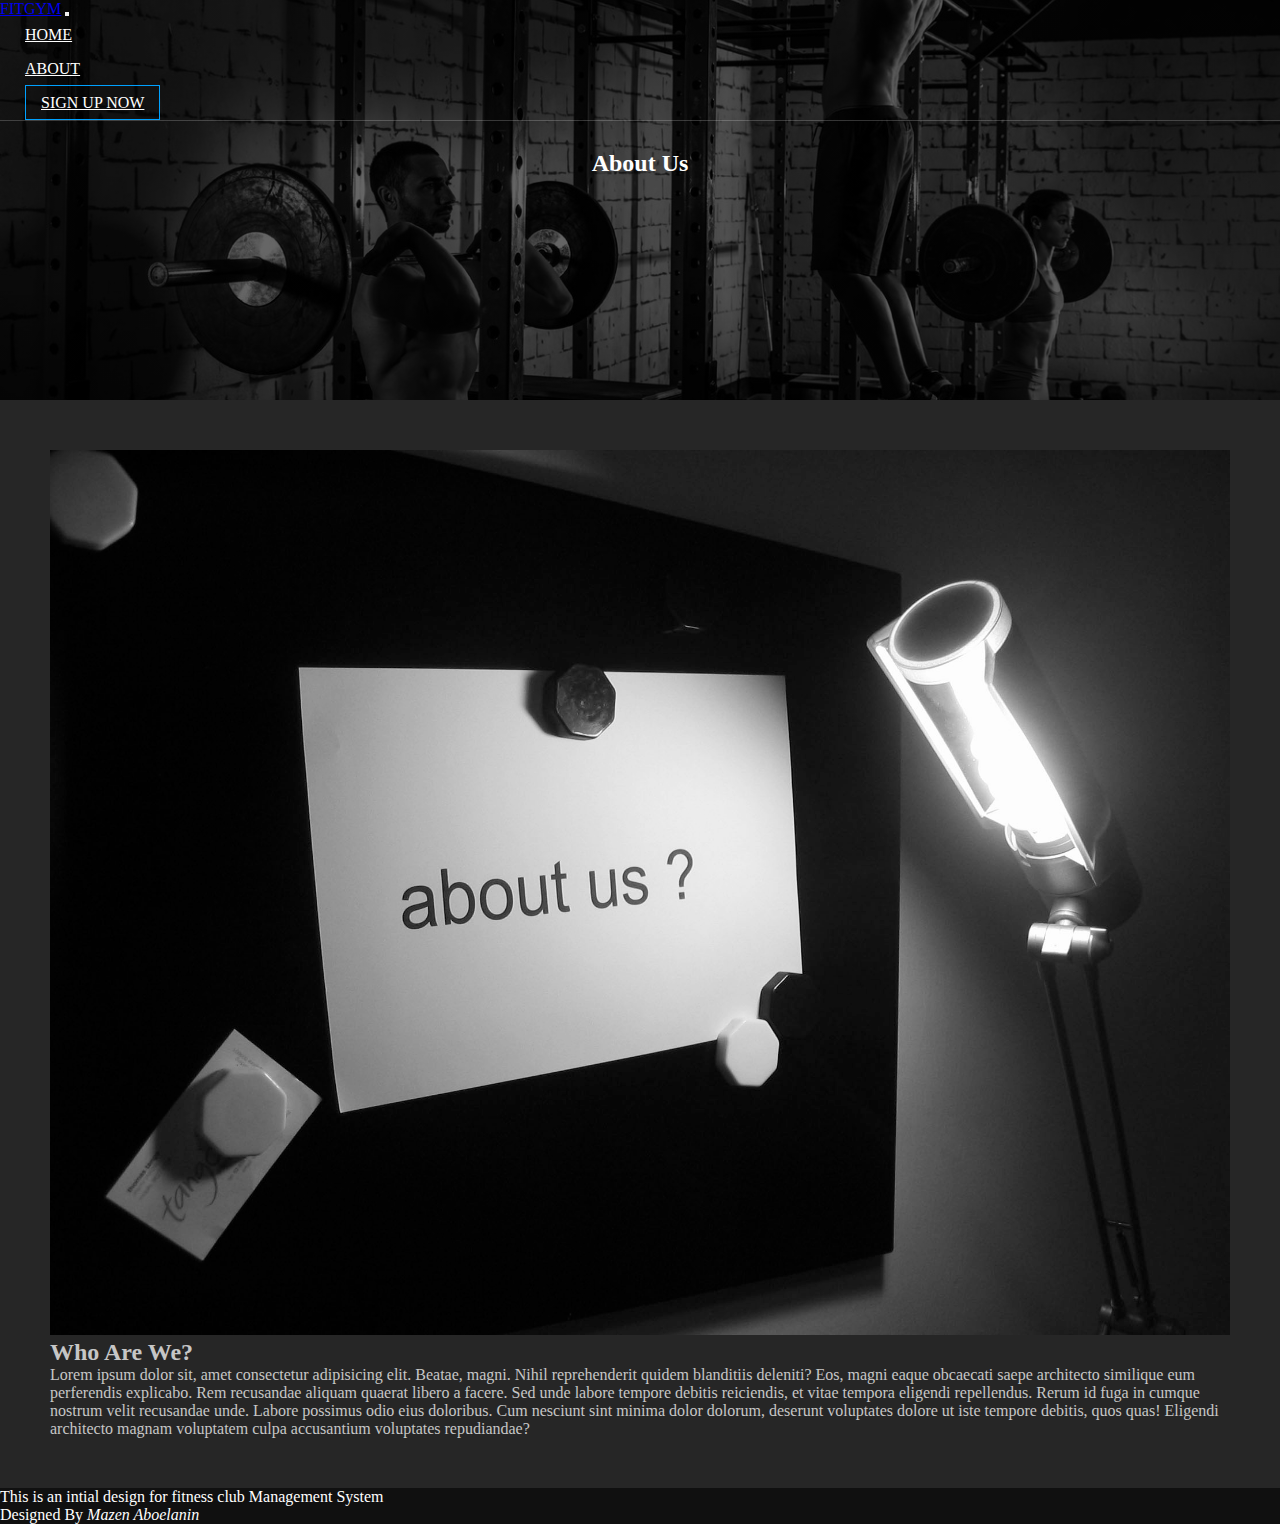
==== pages/aboutus.html @ b7d75d0a "fix responsiveness" ====
<!DOCTYPE html>
<html>
    <head>
        <meta http-equiv="Content-Type" content="text/html;charset=UTF-8">
        <title>FitGYM</title>
                <!-- CSS only -->
        <link rel="stylesheet" href="https://stackpath.bootstrapcdn.com/bootstrap/4.5.0/css/bootstrap.min.css" integrity="sha384-9aIt2nRpC12Uk9gS9baDl411NQApFmC26EwAOH8WgZl5MYYxFfc+NcPb1dKGj7Sk" crossorigin="anonymous">  
        <link rel="stylesheet" href="../css/style.css">
    </head>
    <body>
        

        <!--NAVBAR -->
        <nav class="navbar navbar-expand-lg navbar-dark bg-dark">
            <div class="container">
                <a class="navbar-brand" href="../index.html">FitGYM</a>
                <button class="navbar-toggler" type="button" data-toggle="collapse" data-target="#navbarNav" aria-controls="navbarNav" aria-expanded="false" aria-label="Toggle navigation">
                <span class="navbar-toggler-icon"></span>
                </button>
                <div class="collapse navbar-collapse" id="navbarNav">
                <ul class="navbar-nav ml-auto">
                    <li class="nav-item">
                    <a class="nav-link" href="../index.html">Home</a>
                    </li>
                    <li class="nav-item">
                    <a class="nav-link" href="aboutus.html">About</a>
                    </li>

                    <li class="nav-item">
                        <a class="btn btn-outline-secondary" href="signup.html">Sign Up Now</a>
                    </li>
                </ul>
                </div>
            </div>
          </nav>
        <!-- END OF NAVBAR -->
        <div class="img-header-all">
            <div class="header-title">
                <h2 class="display-1"> About Us </h2>
            </div>
        </div>

      <!-- ABOUT US SECTION -->
      <section class="about-us">
          <div class="container">
              <div class="row">
                  <div class="col-lg-6">
                    <div class="about-us-img">
                        <img src="../img/about-us.jpg" alt="" width="100%" height="100%">
                    </div>
                  </div>
                  <div class="col-lg-6">
                      <div class="about-us-content">
                          <h2 class="display-3">Who Are We?</h2>
                          <p class="lead">Lorem ipsum dolor sit, amet consectetur adipisicing elit. Beatae, magni. Nihil reprehenderit quidem blanditiis deleniti? Eos, magni eaque obcaecati saepe architecto similique eum perferendis explicabo. Rem recusandae aliquam quaerat libero a facere. Sed unde labore tempore debitis reiciendis, et vitae tempora eligendi repellendus. Rerum id fuga in cumque nostrum velit recusandae unde. Labore possimus odio eius doloribus. Cum nesciunt sint minima dolor dolorum, deserunt voluptates dolore ut iste tempore debitis, quos quas! Eligendi architecto magnam voluptatem culpa accusantium voluptates repudiandae?</p>
                      </div>
                </div>
              </div>
          </div>
      </section>
      <!-- END OF ABOUT US SECTION -->


        <!-- FOOTER -->
            <!-- BLOCKQUOTE WITH FOOTER -->
        <blockquote class="blockquote text-center p-5 mb-0">
            <p>This is an intial design for fitness club Management System</p>
            <footer class="blockquote-footer">Designed By
            <cite title="Source Title">Mazen Aboelanin</cite>
            </footer>
        </blockquote>
        <!-- FOOTER -->

    <!-- JS, Popper.js, and jQuery -->
    <script src="https://code.jquery.com/jquery-3.5.1.slim.min.js" integrity="sha384-DfXdz2htPH0lsSSs5nCTpuj/zy4C+OGpamoFVy38MVBnE+IbbVYUew+OrCXaRkfj" crossorigin="anonymous"></script>
    <script src="https://cdn.jsdelivr.net/npm/popper.js@1.16.0/dist/umd/popper.min.js" integrity="sha384-Q6E9RHvbIyZFJoft+2mJbHaEWldlvI9IOYy5n3zV9zzTtmI3UksdQRVvoxMfooAo" crossorigin="anonymous"></script>
    <script src="https://stackpath.bootstrapcdn.com/bootstrap/4.5.0/js/bootstrap.min.js" integrity="sha384-OgVRvuATP1z7JjHLkuOU7Xw704+h835Lr+6QL9UvYjZE3Ipu6Tp75j7Bh/kR0JKI" crossorigin="anonymous"></script>

    </body>
</html>
---- css/style.css ----
*
{
    margin: 0;
    padding: 0;
   
}

i
{
    color: #00a1ff !important;
    background: #00a1ff !important;
}
.my-btn
{
 
    padding: 8px 20px;
    border: 1px solid #000;
    color:#000;
 
}
.my-btn:hover
{
    background: transparent;
    border: 1px solid #00a1ff;
    color:#00a1ff;
}

.navbar
{
    position: absolute;
    top: 0;
    left: 0;
    width: 100%;
    background-color: transparent !important;
    border-bottom: 1px solid rgba(255, 255, 255, 0.2);
    text-transform: uppercase;

}
.nav-item
{
    padding: 8px 25px;
}
.nav-item .nav-link 
{
    color: #FFF !important;
}
.nav-item .nav-link:hover
{
    border-bottom: 1px solid #00a1ff;
}
.nav-item .nav-link:active
{
    border-top: 1px solid #00a1ff;
    border-bottom: 1px solid #00a1ff;
}
.nav-item .btn
{
    color: #FFF;
    padding: 8px 15px;
    border: 1px solid #00a1ff;
}
.nav-item .btn:hover
{
    background-color: #333;
    color: #FFF;
}
.nav-item .btn:active
{
    background-color: #333;
    color: #FFF;
    transform: scale(1.1);
    border: 1px solid #00a1ff;
}



.img-header-home
{   
    height: 750px;
    
    background-image: url("../img/gym-fitness-crossfit.jpg");
    background-repeat: no-repeat;
    background-size: cover;
    background-position: center;

}

.custom-jumbotron 
{
    text-align: center;
    background: #252525;
    color: #C6C6C6;
    border-radius: 0;
}
.custom-jumbotron hr
{
    background: #FFF;
}


.custom-jumbotron .btn
{
    padding: 8px 20px;
    border: 1px solid #FFF;
    color:#FFF;
 
}
.custom-jumbotron .btn:hover
{
    background: transparent;
    border: 1px solid #00a1ff;
    color:#00a1ff;
}

.programs 
{
    padding: 50px;
    text-align: center;
    background: #C6C6C6;
}

.programs-title h2
{
    padding-bottom: 50px;
    font-size: 40px;
    font-weight: 600;
    text-transform: uppercase;
  
}
/*#51ce03*/
.trainers 
{
    padding: 50px;
    background: #252525;
    
}
.trainers-title
{
 
    text-align: center;
}
.trainers-title h2 
{
    padding-bottom: 50px;
    font-size: 40px;
    font-weight: 600;
    text-transform: uppercase;
    color: #C6C6C6;
}
.single-trainer
{   background-color: #232323;
    color: #C6C6C6;
    padding:15px ;
    box-shadow: 0px 2px 4px 0px #000;
    -webkit-box-shadow:  0 2px 4px 0px #000;
    border-radius: 5px;
   /* max-height: 20%;*/
    
}

.single-trainer img 
{
    
    padding-top: 15px;
    border-radius: 50%;
    width: 80%;
    display: block;
    margin: auto;
    cursor: pointer;
    
}
.single-trainer img:hover
{
    transform: scale(1.05);
   -webkit-transform:  scale(1.05);
}
.single-trainer .trainer-text 
{
    text-align: center;
    padding: 10px;
}
.single-trainer .trainer-text span
{
    border-bottom: 1px solid #00a1ff;
    font-size:16px;
    color: #00a1ff;
}

.pricing
{
    background-color: #C6C6C6;
    padding: 50px;
}

.pricing-title h2
{
    text-align: center;
    padding-bottom: 50px;
    font-size: 40px;
    font-weight: 600;
    text-transform: uppercase;
  
}
.pricing  .card-header
{
    background-color: #252525;
    color: #C6C6C6 !important;
}
.pricing .card-body
{
    background-color: #C6C6C6;
    border: 1px solid #252525;
}

.pricing .card-body .list-group-item
{
    background-color: #C6C6C6;
}


.blockquote
{
    background-color:#030303f2;
    color: #FFF;
}


/* SIGN UP  PAGE */

.img-header-all
{
    height: 400px;
    background: linear-gradient(rgba(0,0,0,0.6),rgba(0,0,0,0.6)) , url("../img/gym-fitness-crossfit.jpg");
    background-repeat: no-repeat;
    background-size: cover;
    background-position: center;
    color: #FFF;
    text-align: center;
    
}
.header-title
{
    height: 100%;
    width: 100%;
}

.img-header-all h2 
{
 
   padding-top: 150px;
}
.form
{
   /*min-height: 601.2px;*/
    background-color: #252525;
    color: #FFF;
}
.form .row 
{
    min-height: 601.2px;
}
.form-inner
{
    padding : 50px 0px;
    

}
.form-inner .btn 
{
    border: 1px solid #00a1ff;
    color: #00a1ff;
}
.form-inner .btn:hover
{
    background-color: #00a1ff;
    border: 1px solid #00a1ff;
    color: #FFF;
}
.form-inner .link-to-signin
{
    display: block;
}
.form-img 
{
    padding: 50px 20px;
    width: 100%;
    height: 100%;
   
}
.form-img img 
{
    width: 80%;
    border-radius: 50%;
    display: block;
    margin: auto;
}
.form-control
{
    background: transparent;
    border: 0px;
    border-radius: 0;
    border-bottom: 1px solid #FFF;
    box-shadow: none;
    color: #FFF;
}
.form-control:hover 
{
    background: transparent;
    border: 0px;
    border-radius: 0;
    border-bottom: 1px solid #FFF;
    box-shadow: none;
    color: #FFF;
}

.form-control:active
{
    background: transparent;
    border: 0px;
    border-radius: 0;
    border-bottom: 1px solid #FFF;
    box-shadow: none;
    color: #FFF;
}
.form-control:not( :hover )
{ 

    background: transparent;
    border: 0px;
    border-radius: 0;
    border-bottom: 1px solid #FFF;
    box-shadow: none;
    color: #FFF;
}

/* ABOUT US */
.about-us
{
    padding:50px ;
    background-color: #262626;
    color: #C6C6C6;
}

.about-us-img
{
    width: 100%;
    height: 100%;
}
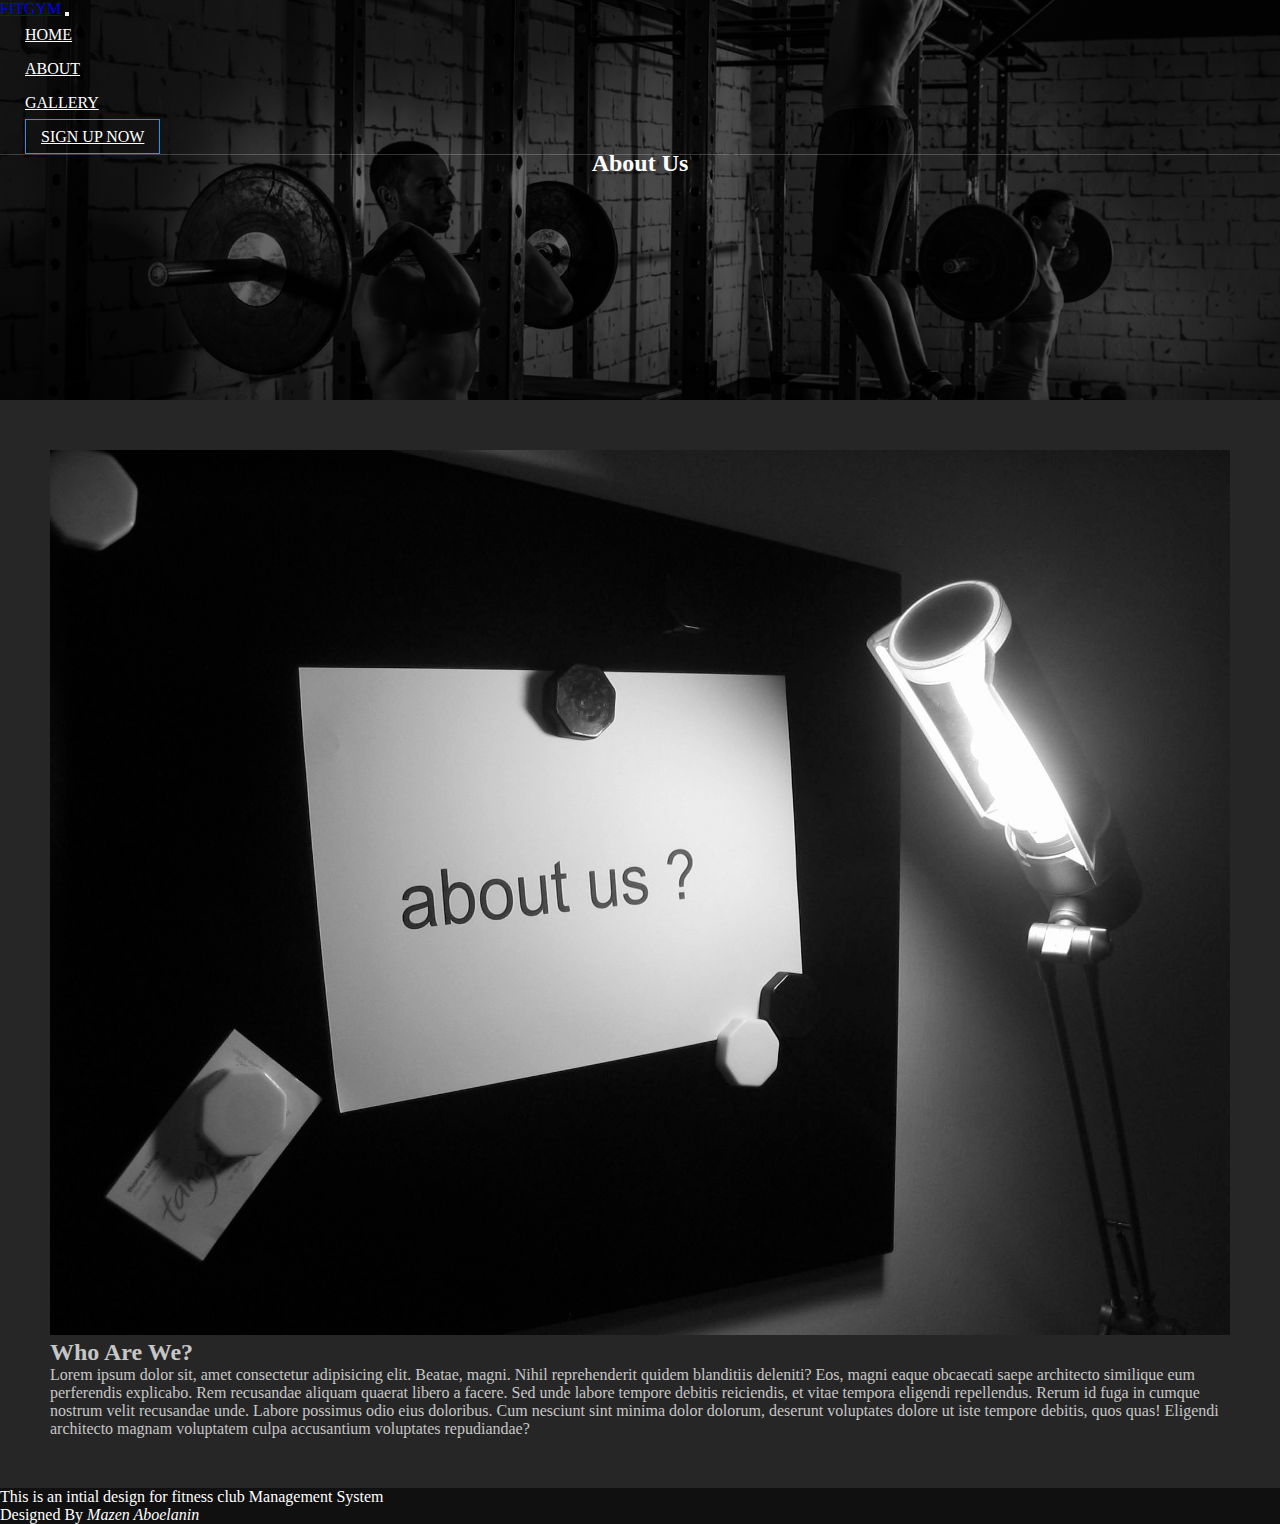
==== commit a0396f87: "adding gallery page" ====
--- a/pages/aboutus.html
+++ b/pages/aboutus.html
@@ -2,6 +2,7 @@
 <html>
     <head>
         <meta http-equiv="Content-Type" content="text/html;charset=UTF-8">
+        <meta name="viewport" content="width=device-width, initial-scale=1.0">
         <title>FitGYM</title>
                 <!-- CSS only -->
         <link rel="stylesheet" href="https://stackpath.bootstrapcdn.com/bootstrap/4.5.0/css/bootstrap.min.css" integrity="sha384-9aIt2nRpC12Uk9gS9baDl411NQApFmC26EwAOH8WgZl5MYYxFfc+NcPb1dKGj7Sk" crossorigin="anonymous">  
@@ -25,6 +26,9 @@
                     <li class="nav-item">
                     <a class="nav-link" href="aboutus.html">About</a>
                     </li>
+                    <li class="nav-item">
+                        <a class="nav-link" href="gallery.html">Gallery</a>
+                    </li>
 
                     <li class="nav-item">
                         <a class="btn btn-outline-secondary" href="signup.html">Sign Up Now</a>
@@ -36,7 +40,7 @@
         <!-- END OF NAVBAR -->
         <div class="img-header-all">
             <div class="header-title">
-                <h2 class="display-1"> About Us </h2>
+                <h2 class="display-3"> About Us </h2>
             </div>
         </div>
 
@@ -50,8 +54,8 @@
                     </div>
                   </div>
                   <div class="col-lg-6">
-                      <div class="about-us-content">
-                          <h2 class="display-3">Who Are We?</h2>
+                      <div class="about-us-content mt-2">
+                          <h2 class="display-3 text-center">Who Are We?</h2>
                           <p class="lead">Lorem ipsum dolor sit, amet consectetur adipisicing elit. Beatae, magni. Nihil reprehenderit quidem blanditiis deleniti? Eos, magni eaque obcaecati saepe architecto similique eum perferendis explicabo. Rem recusandae aliquam quaerat libero a facere. Sed unde labore tempore debitis reiciendis, et vitae tempora eligendi repellendus. Rerum id fuga in cumque nostrum velit recusandae unde. Labore possimus odio eius doloribus. Cum nesciunt sint minima dolor dolorum, deserunt voluptates dolore ut iste tempore debitis, quos quas! Eligendi architecto magnam voluptatem culpa accusantium voluptates repudiandae?</p>
                       </div>
                 </div>
--- a/css/style.css
+++ b/css/style.css
@@ -76,8 +76,7 @@
 
 .img-header-home
 {   
-    height: 750px;
-    
+    min-height: 750px;
     background-image: url("../img/gym-fitness-crossfit.jpg");
     background-repeat: no-repeat;
     background-size: cover;
@@ -150,11 +149,9 @@
 .single-trainer
 {   background-color: #232323;
     color: #C6C6C6;
-    padding:15px ;
     box-shadow: 0px 2px 4px 0px #000;
     -webkit-box-shadow:  0 2px 4px 0px #000;
     border-radius: 5px;
-   /* max-height: 20%;*/
     
 }
 
@@ -201,6 +198,13 @@
     text-transform: uppercase;
   
 }
+
+.pricing .card
+{
+    border: none;
+    background-color: none;
+}
+
 .pricing  .card-header
 {
     background-color: #252525;
@@ -229,7 +233,7 @@
 
 .img-header-all
 {
-    height: 400px;
+    min-height: 400px;
     background: linear-gradient(rgba(0,0,0,0.6),rgba(0,0,0,0.6)) , url("../img/gym-fitness-crossfit.jpg");
     background-repeat: no-repeat;
     background-size: cover;
@@ -345,4 +349,67 @@
 {
     width: 100%;
     height: 100%;
-}+}
+
+/* GALLERY */
+#gallery 
+{
+    background-color: #252525;
+    color: #FFF;
+}
+#gallery .gallery-single-title
+{
+    display: inline-block;
+    padding: 10px 20px;
+    font-size: 20px;
+}
+#gallery .gallery-single-title a
+{
+    text-decoration: none;
+    text-transform: capitalize;
+    color: #FFF;
+    border-bottom: 1px solid #FFF;
+}
+#gallery .gallery-single-title a:hover
+{
+    color: #00a1ff;
+    border-bottom: 1px solid #00a1ff;
+}
+#gallery .gallery-single-title a:active
+{
+    color: #00a1ff;
+    border-bottom: 1px solid #00a1ff;
+}
+
+#gallery .gallery-single-title
+{
+    
+}
+
+#gallery .gallery-img
+{
+    width: 100%;
+    height: 100%;
+}
+#gallery .gallery-img img
+{
+    width: 100%;
+    height: 100%;
+}
+
+@media only screen and (max-width: 600px) {
+    .img-header-home {
+        min-height: 400px;
+        background-image: url("../img/gym-fitness-crossfit.jpg");
+        background-repeat: no-repeat;
+        background-size: cover;
+        background-position: center;
+    }
+    .pricing .card-body
+    {
+        background-color: #C6C6C6;
+        border: 1px solid #252525;
+        padding: 0.25rem !important;
+    }
+   
+  }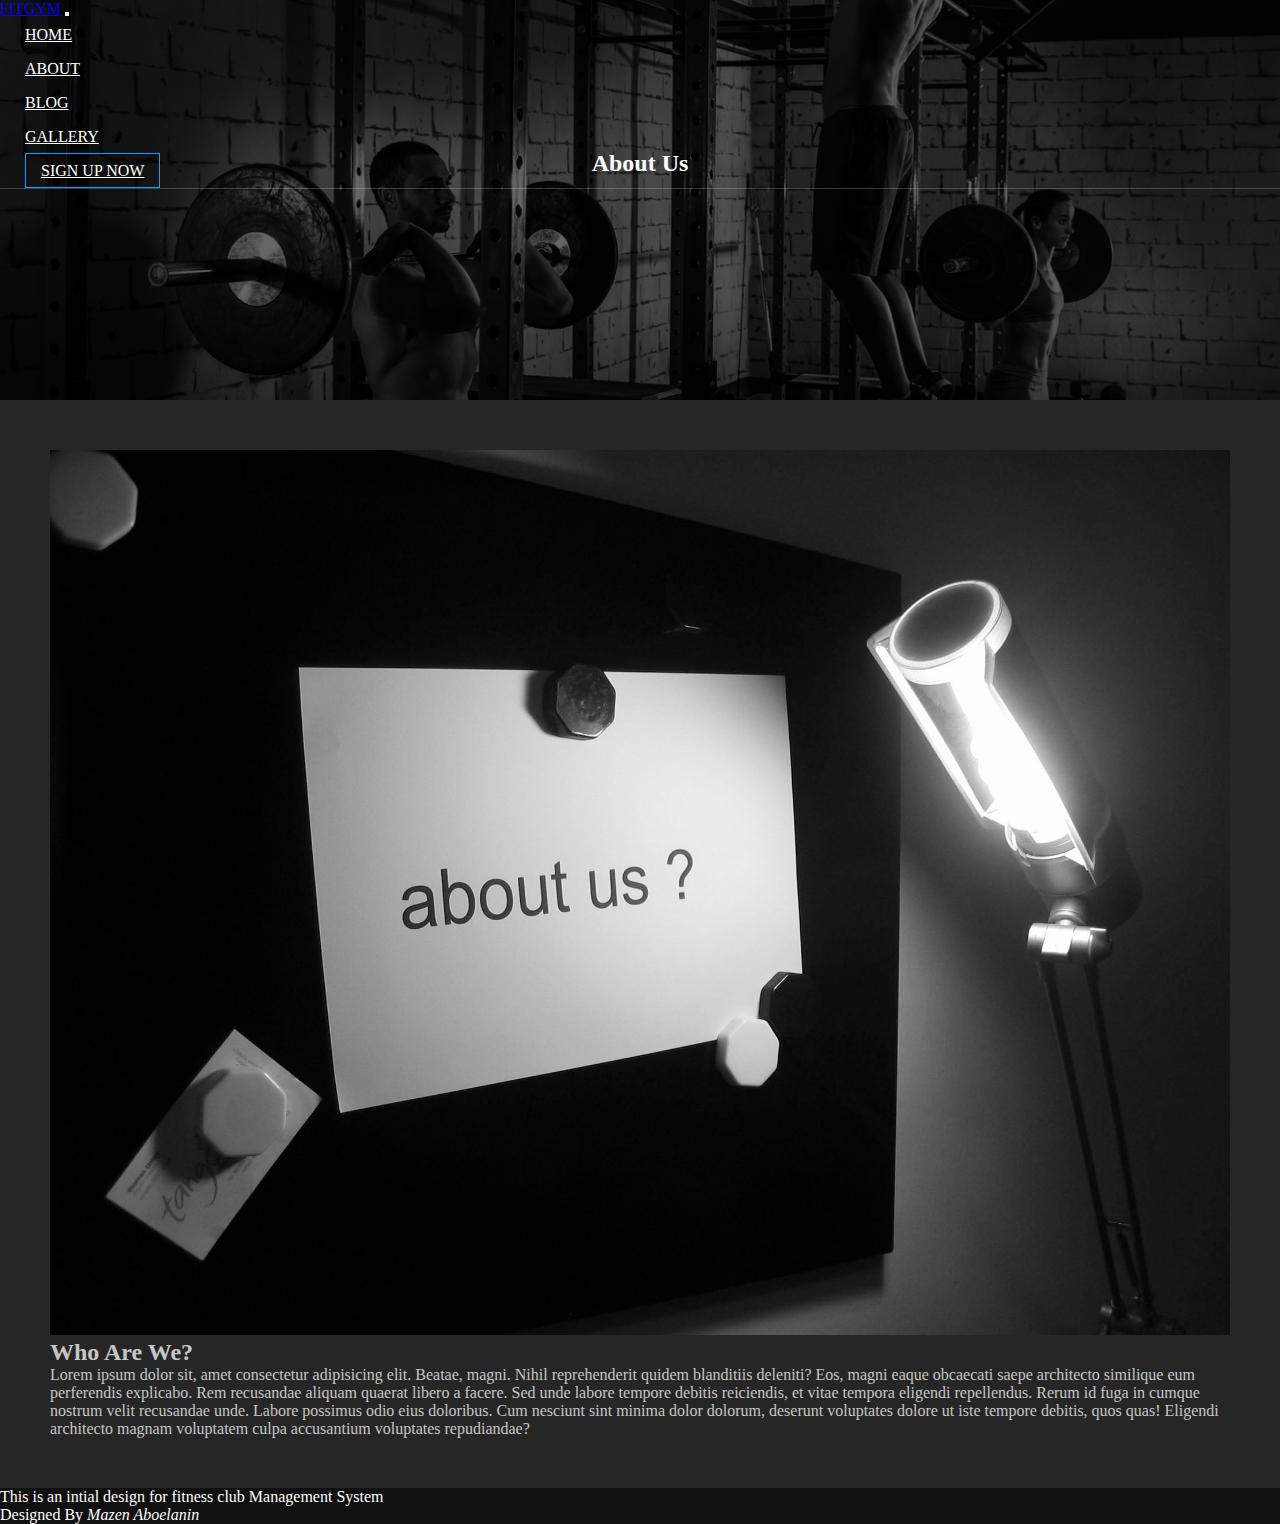
==== commit cce32b87: "adding blog page" ====
--- a/pages/aboutus.html
+++ b/pages/aboutus.html
@@ -25,6 +25,9 @@
                     </li>
                     <li class="nav-item">
                     <a class="nav-link" href="aboutus.html">About</a>
+                    </li>
+                    <li class="nav-item">
+                        <a class="nav-link" href="blog.html">Blog</a>
                     </li>
                     <li class="nav-item">
                         <a class="nav-link" href="gallery.html">Gallery</a>
@@ -55,7 +58,7 @@
                   </div>
                   <div class="col-lg-6">
                       <div class="about-us-content mt-2">
-                          <h2 class="display-3 text-center">Who Are We?</h2>
+                          <h2 class="display-4">Who Are We?</h2>
                           <p class="lead">Lorem ipsum dolor sit, amet consectetur adipisicing elit. Beatae, magni. Nihil reprehenderit quidem blanditiis deleniti? Eos, magni eaque obcaecati saepe architecto similique eum perferendis explicabo. Rem recusandae aliquam quaerat libero a facere. Sed unde labore tempore debitis reiciendis, et vitae tempora eligendi repellendus. Rerum id fuga in cumque nostrum velit recusandae unde. Labore possimus odio eius doloribus. Cum nesciunt sint minima dolor dolorum, deserunt voluptates dolore ut iste tempore debitis, quos quas! Eligendi architecto magnam voluptatem culpa accusantium voluptates repudiandae?</p>
                       </div>
                 </div>
--- a/css/style.css
+++ b/css/style.css
@@ -396,6 +396,51 @@
     width: 100%;
     height: 100%;
 }
+
+/* BLOG */
+#blog
+{
+   background-color:  #252525;
+}
+
+#blog .side-blog 
+{
+    width: 100%;
+    height: 100%;
+}
+#blog .side-blog img
+{
+    width: 100%;
+    height: 100%;
+}
+#blog .blog-card 
+{
+    width: 100%;
+    height: 100%;
+}
+#blog .blog-card .card
+{
+    background: #252525;
+    height: 100%;
+    box-shadow: 0 2px 4px 0px #000;
+    -webkit-box-shadow: 0 2px 4px 0px #000;
+
+}
+
+#blog .blog-card .card .my-btn
+{
+    color: #FFF;
+    border: 1px solid #FFF
+}
+#blog .blog-card .card .my-btn:hover
+{
+    background: transparent;
+    border: 1px solid #00a1ff;
+    color:#00a1ff;
+}
+
+
+
 
 @media only screen and (max-width: 600px) {
     .img-header-home {
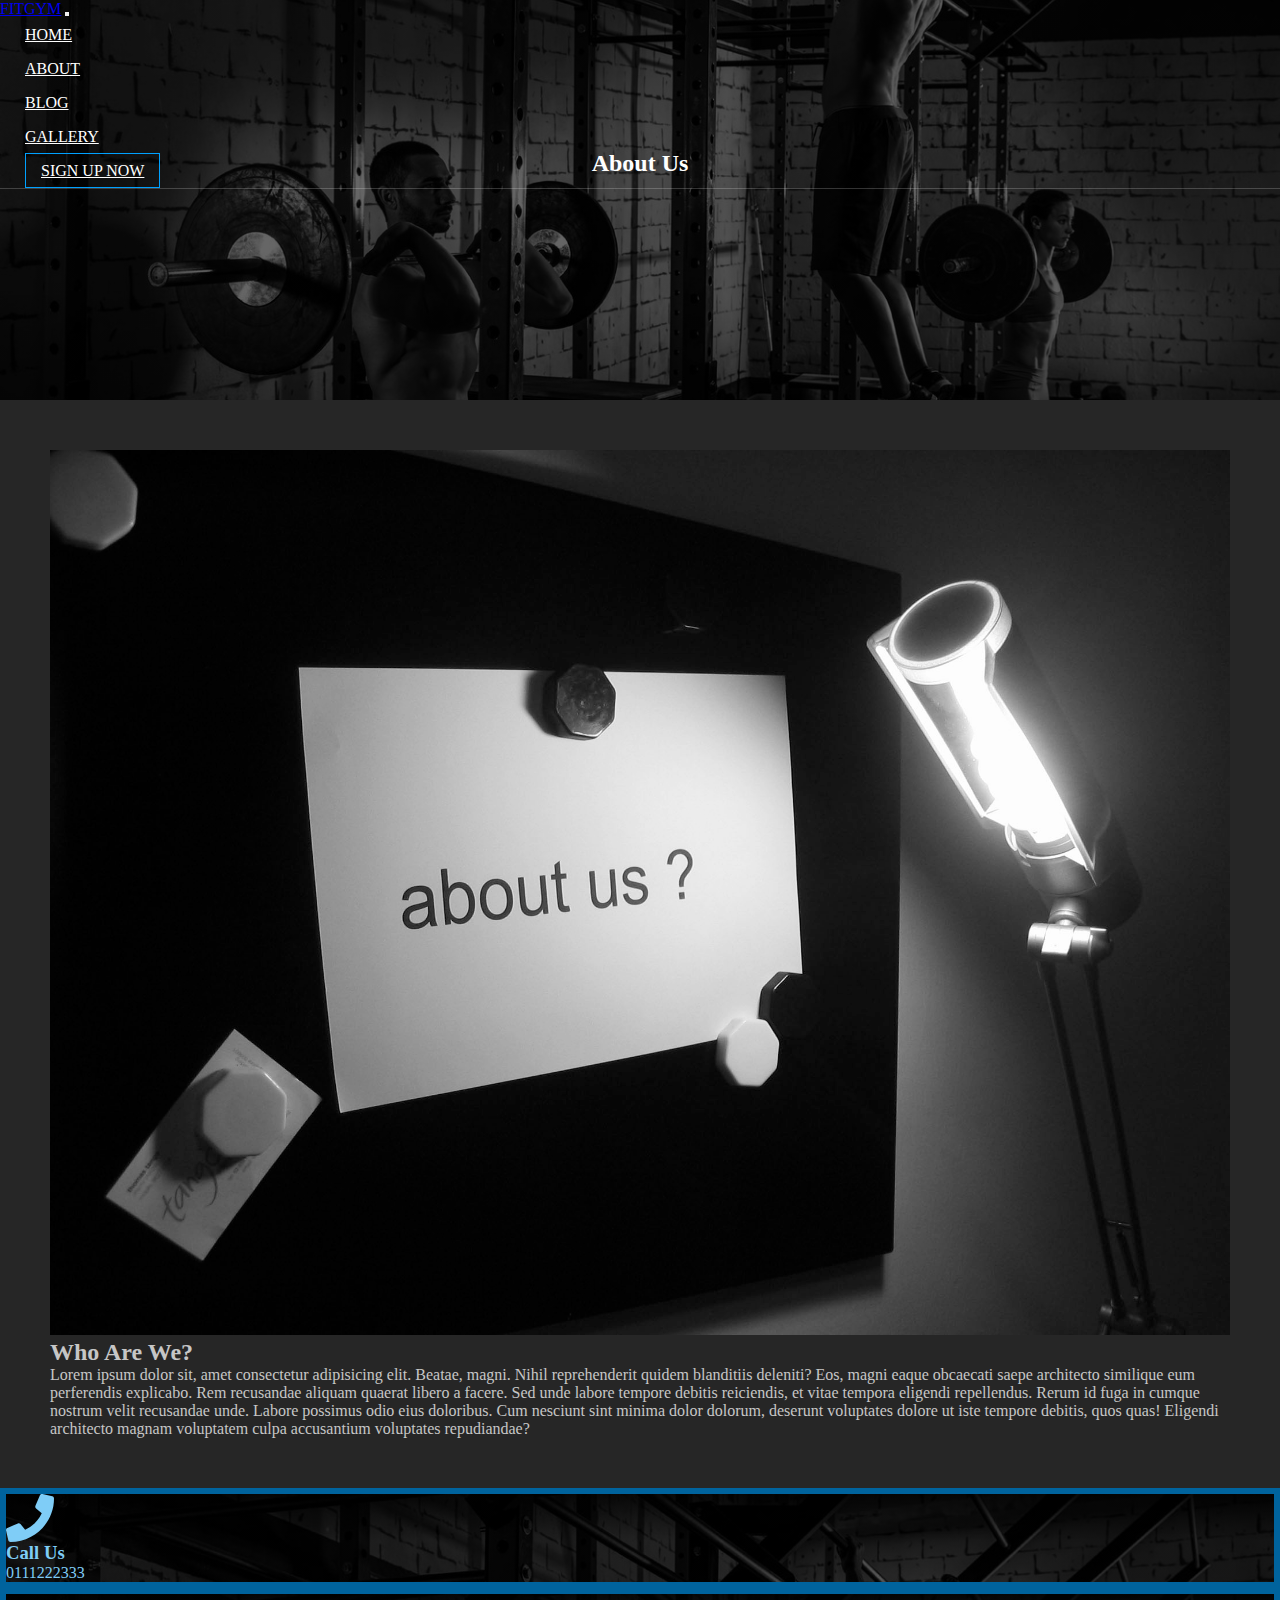
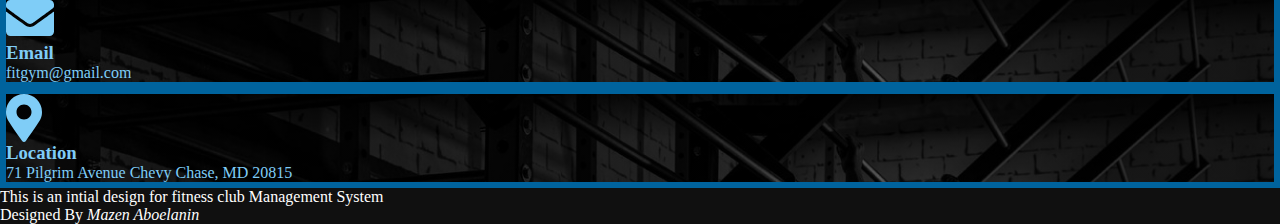
==== commit 528d625f: "update aboutus page" ====
--- a/pages/aboutus.html
+++ b/pages/aboutus.html
@@ -6,6 +6,8 @@
         <title>FitGYM</title>
                 <!-- CSS only -->
         <link rel="stylesheet" href="https://stackpath.bootstrapcdn.com/bootstrap/4.5.0/css/bootstrap.min.css" integrity="sha384-9aIt2nRpC12Uk9gS9baDl411NQApFmC26EwAOH8WgZl5MYYxFfc+NcPb1dKGj7Sk" crossorigin="anonymous">  
+        <!-- font awesome -->
+        <link rel="stylesheet" href="../css/all.css"> 
         <link rel="stylesheet" href="../css/style.css">
     </head>
     <body>
@@ -48,7 +50,7 @@
         </div>
 
       <!-- ABOUT US SECTION -->
-      <section class="about-us">
+      <section class="about-us ">
           <div class="container">
               <div class="row">
                   <div class="col-lg-6">
@@ -67,6 +69,35 @@
       </section>
       <!-- END OF ABOUT US SECTION -->
 
+      <section id="contact-us" class="p-3">
+        <div class="container">
+            <div class="row text-center">
+                <div class="col-md-4 p-3">
+                    <div class="contact-info p-4">
+                        <i class="fas fa-phone fa-3x mb-2"></i>
+                        <h3>Call Us</h3>
+                        <p>0111222333</p>
+                    </div>
+                </div>
+                <div class="col-md-4 p-3">
+                    <div class="contact-info p-4">
+                        <i class="fas fa-envelope fa-3x mb-2"></i>
+                        <h3>Email</h3>
+                        <p>fitgym@gmail.com</p>
+                    </div>
+                </div>
+                <div class="col-md-4 p-3">
+                    <div class="contact-info p-4">
+                        <i class="fas fa-map-marker-alt fa-3x mb-2"></i>
+                        <h3>Location</h3>
+                        <p>71 Pilgrim Avenue
+                            Chevy Chase, MD 20815</p>
+                    </div>
+                </div>
+            </div>
+        </div>
+      </section>
+
 
         <!-- FOOTER -->
             <!-- BLOCKQUOTE WITH FOOTER -->
@@ -82,6 +113,7 @@
     <script src="https://code.jquery.com/jquery-3.5.1.slim.min.js" integrity="sha384-DfXdz2htPH0lsSSs5nCTpuj/zy4C+OGpamoFVy38MVBnE+IbbVYUew+OrCXaRkfj" crossorigin="anonymous"></script>
     <script src="https://cdn.jsdelivr.net/npm/popper.js@1.16.0/dist/umd/popper.min.js" integrity="sha384-Q6E9RHvbIyZFJoft+2mJbHaEWldlvI9IOYy5n3zV9zzTtmI3UksdQRVvoxMfooAo" crossorigin="anonymous"></script>
     <script src="https://stackpath.bootstrapcdn.com/bootstrap/4.5.0/js/bootstrap.min.js" integrity="sha384-OgVRvuATP1z7JjHLkuOU7Xw704+h835Lr+6QL9UvYjZE3Ipu6Tp75j7Bh/kR0JKI" crossorigin="anonymous"></script>
-
+    <!-- font awesome -->
+    <script src="../js/all.js"></script>
     </body>
 </html>--- a/css/style.css
+++ b/css/style.css
@@ -126,6 +126,11 @@
     text-transform: uppercase;
   
 }
+.programs .icon
+{
+    border: 2px solid #232323;
+    border-radius: 50%;
+}
 /*#51ce03*/
 .trainers 
 {
@@ -350,7 +355,20 @@
     width: 100%;
     height: 100%;
 }
-
+#contact-us 
+{
+    background: #C6C6C6;
+}
+#contact-us .contact-info
+{
+   
+    background: linear-gradient(rgba(0,0,0,0.5),rgba(0,0,0,0.5)), url("../img/gym-fitness-crossfit.jpg") no-repeat;
+    background-size:  cover;
+    color: #7fcdf7;
+    border: 6px solid #00639d;
+    max-height: 200px;
+    cursor:pointer;
+}
 /* GALLERY */
 #gallery 
 {
@@ -369,6 +387,7 @@
     text-transform: capitalize;
     color: #FFF;
     border-bottom: 1px solid #FFF;
+    font-weight: bold;
 }
 #gallery .gallery-single-title a:hover
 {
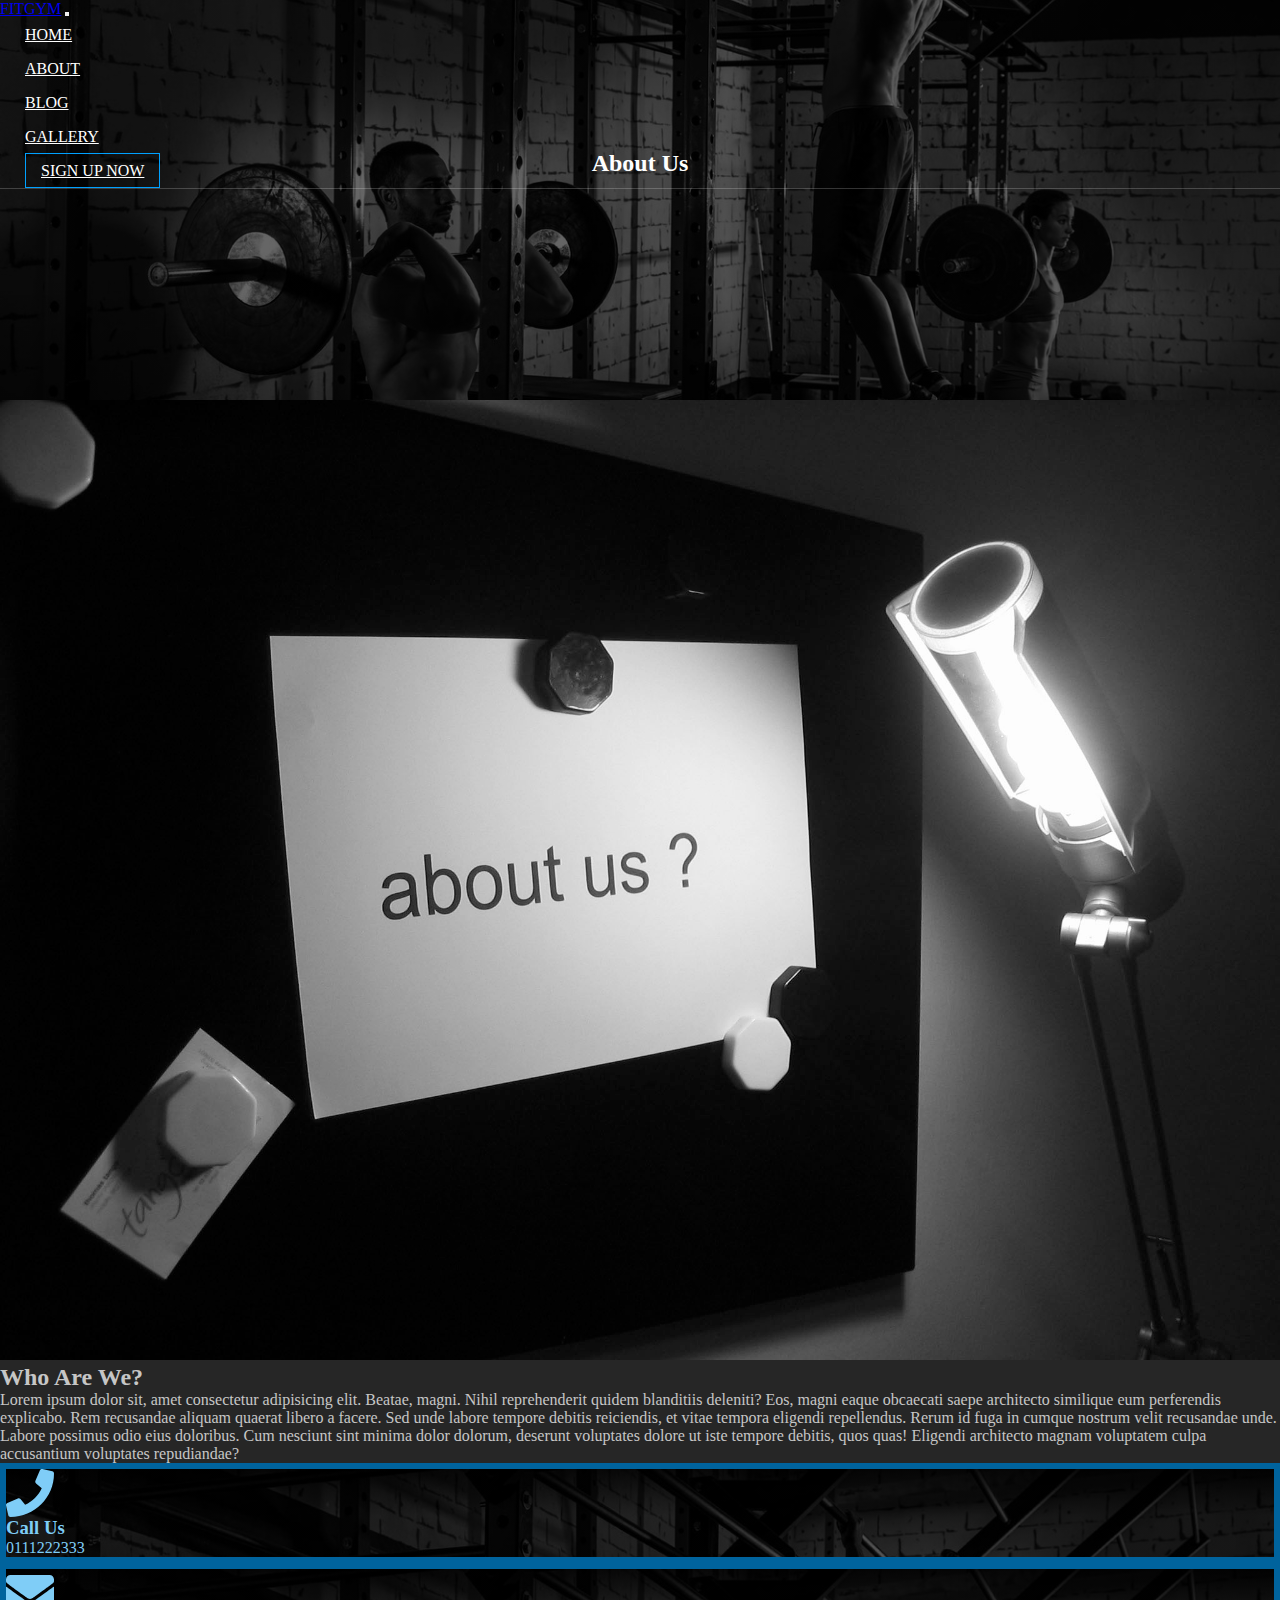
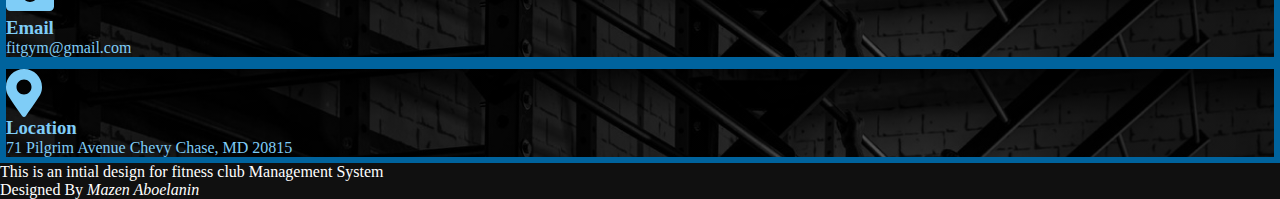
==== commit 251ac89a: "edit about-us page" ====
--- a/pages/aboutus.html
+++ b/pages/aboutus.html
@@ -50,7 +50,7 @@
         </div>
 
       <!-- ABOUT US SECTION -->
-      <section class="about-us ">
+      <section class="about-us p-3 ">
           <div class="container">
               <div class="row">
                   <div class="col-lg-6">
--- a/css/style.css
+++ b/css/style.css
@@ -345,7 +345,7 @@
 /* ABOUT US */
 .about-us
 {
-    padding:50px ;
+   
     background-color: #262626;
     color: #C6C6C6;
 }
@@ -398,11 +398,6 @@
 {
     color: #00a1ff;
     border-bottom: 1px solid #00a1ff;
-}
-
-#gallery .gallery-single-title
-{
-    
 }
 
 #gallery .gallery-img
